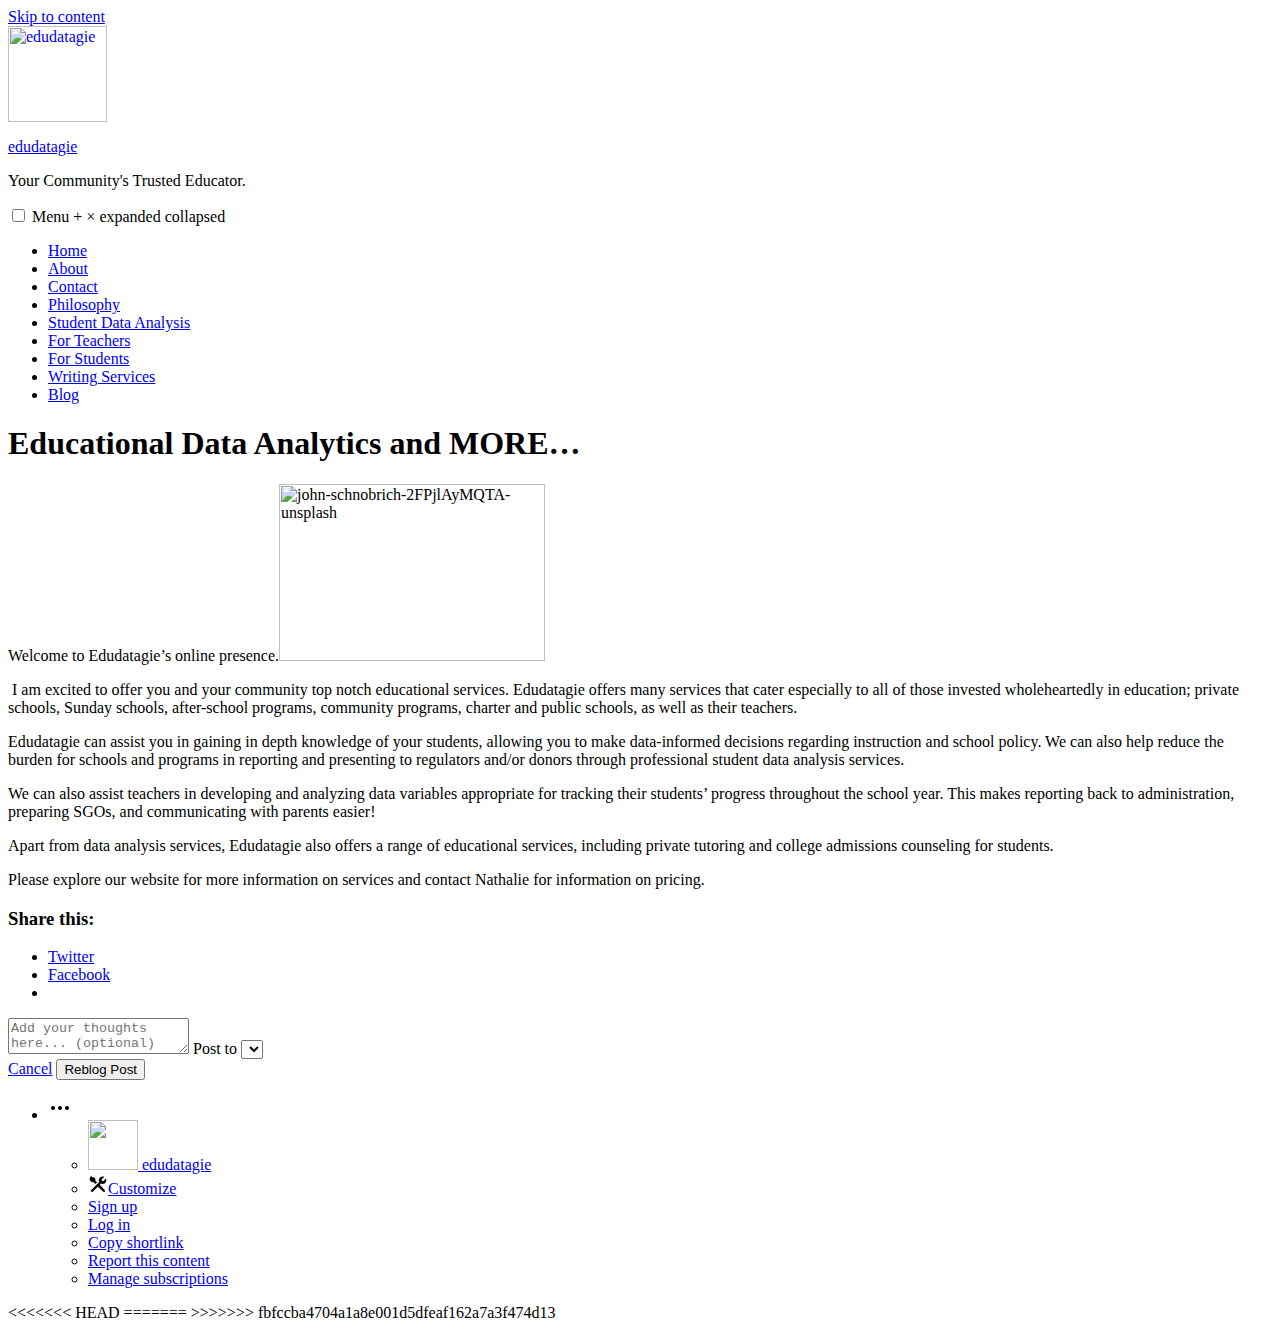
==== index.html @ f2fc2903 "fixing share buttons" ====
<html lang="en"><head>
	<meta charset="UTF-8">
	<meta name="viewport" content="width=device-width, initial-scale=1">
	<link rel="profile" href="https://gmpg.org/xfn/11">
	<title>edudatagie – Your Community's Trusted Educator.</title>

<link rel="alternate" type="application/rss+xml" title="edudatagie » Feed" href="https://edudatagie.wordpress.com/feed/">
<link rel="alternate" type="application/rss+xml" title="edudatagie » Comments Feed" href="https://edudatagie.wordpress.com/comments/feed/">
	<script type="text/javascript">
		/* <![CDATA[ */
		function addLoadEvent(func) {
			var oldonload = window.onload;
			if (typeof window.onload != 'function') {
				window.onload = func;
			} else {
				window.onload = function () {
					oldonload();
					func();
				}
			}
		}
		/* ]]> */
	</script>
			<script type="text/javascript">
			window._wpemojiSettings = {"baseUrl":"https:\/\/s0.wp.com\/wp-content\/mu-plugins\/wpcom-smileys\/twemoji\/2\/72x72\/","ext":".png","svgUrl":"https:\/\/s0.wp.com\/wp-content\/mu-plugins\/wpcom-smileys\/twemoji\/2\/svg\/","svgExt":".svg","source":{"concatemoji":"https:\/\/s0.wp.com\/wp-includes\/js\/wp-emoji-release.min.js?m=1572020829h&ver=5.3-beta2-46378"}};
			!function(e,a,t){var r,n,o,i,p=a.createElement("canvas"),s=p.getContext&&p.getContext("2d");function c(e,t){var a=String.fromCharCode;s.clearRect(0,0,p.width,p.height),s.fillText(a.apply(this,e),0,0);var r=p.toDataURL();return s.clearRect(0,0,p.width,p.height),s.fillText(a.apply(this,t),0,0),r===p.toDataURL()}function l(e){if(!s||!s.fillText)return!1;switch(s.textBaseline="top",s.font="600 32px Arial",e){case"flag":return!c([127987,65039,8205,9895,65039],[127987,65039,8203,9895,65039])&&(!c([55356,56826,55356,56819],[55356,56826,8203,55356,56819])&&!c([55356,57332,56128,56423,56128,56418,56128,56421,56128,56430,56128,56423,56128,56447],[55356,57332,8203,56128,56423,8203,56128,56418,8203,56128,56421,8203,56128,56430,8203,56128,56423,8203,56128,56447]));case"emoji":return!c([55357,56424,55356,57342,8205,55358,56605,8205,55357,56424,55356,57340],[55357,56424,55356,57342,8203,55358,56605,8203,55357,56424,55356,57340])}return!1}function d(e){var t=a.createElement("script");t.src=e,t.defer=t.type="text/javascript",a.getElementsByTagName("head")[0].appendChild(t)}for(i=Array("flag","emoji"),t.supports={everything:!0,everythingExceptFlag:!0},o=0;o<i.length;o++)t.supports[i[o]]=l(i[o]),t.supports.everything=t.supports.everything&&t.supports[i[o]],"flag"!==i[o]&&(t.supports.everythingExceptFlag=t.supports.everythingExceptFlag&&t.supports[i[o]]);t.supports.everythingExceptFlag=t.supports.everythingExceptFlag&&!t.supports.flag,t.DOMReady=!1,t.readyCallback=function(){t.DOMReady=!0},t.supports.everything||(n=function(){t.readyCallback()},a.addEventListener?(a.addEventListener("DOMContentLoaded",n,!1),e.addEventListener("load",n,!1)):(e.attachEvent("onload",n),a.attachEvent("onreadystatechange",function(){"complete"===a.readyState&&t.readyCallback()})),(r=t.source||{}).concatemoji?d(r.concatemoji):r.wpemoji&&r.twemoji&&(d(r.twemoji),d(r.wpemoji)))}(window,document,window._wpemojiSettings);
		</script><script src="https://s0.wp.com/wp-includes/js/wp-emoji-release.min.js?m=1572020829h&amp;ver=5.3-beta2-46378" type="text/javascript" defer=""></script>
		<style type="text/css">
img.wp-smiley,
img.emoji {
	display: inline !important;
	border: none !important;
	box-shadow: none !important;
	height: 1em !important;
	width: 1em !important;
	margin: 0 .07em !important;
	vertical-align: -0.1em !important;
	background: none !important;
	padding: 0 !important;
}
</style>
	
	<link rel="stylesheet" id="all-css-0-1" href="https://s2.wp.com/_static/??-eJylUdFuwyAM/KGBk1ZdnqZ9CyQeo4GAsFGUvx8h6dS1WjRpL0i273zHGeYo+jAxTgw+i+iysRPBHPvgBXnrcHmoZE/0Anc07YL5JnqVRmQ7GaFVggL92TkmzyENaiAwLmjlnrB3/pwdkeCKHFU/ilo9wW9Yk0upMZkySQivspMN6GzdsKpXuk4qLUC8OPz/Gv5E/5c1lXULdy+OLfRhh7WyvRT1wRJv4iQ3ZvXzK/8jOyfIMgocbD3JNoFGtieIgZjKL4g3N9v6x+7RVdZgSt9HxSvCFxWFrqQx8RFtT0DHhESivN5mL2qM9arv/q29dG3XNadzc/0CMqsAmw==?cssminify=yes" type="text/css" media="all">
<link rel="stylesheet" id="wpcom-block-editor-styles-css" href="//widgets.wp.com/wpcom-block-editor/common.min.css?ver=20190930180734" type="text/css" media="all">
<link rel="stylesheet" id="all-css-2-1" href="https://s1.wp.com/_static/??/wp-content/mu-plugins/comment-likes/css/comment-likes.css,/i/noticons/noticons.css?m=1436783281j&amp;cssminify=yes" type="text/css" media="all">
<link rel="stylesheet" id="print-css-3-1" href="https://s1.wp.com/wp-content/themes/pub/varia/print.css?m=1571655471h&amp;cssminify=yes" type="text/css" media="print">
<link rel="stylesheet" id="all-css-4-1" href="https://s0.wp.com/_static/??-eJx9jdEOwiAMRX9IrDOZ88X4LYx1WAVKoIj+vRhfZlx868095xZqVIaDYBCQC3rMEMsI+Jg5TZDl6XBrct7AOnfXiTRQMB9U1WjY/wi+qOiKpZCh0mRRMmBpLd8IldMVBH10Wtro+sfFgEVWjo0W4vAV1Ow0pX9qwtGxbaeFRi3iWzr7U9cP3aE/7nfD9QW38mf4?cssminify=yes" type="text/css" media="all">
<link rel="stylesheet" id="exford-fonts-css" href="https://fonts.googleapis.com/css?family=Source+Serif+Pro%3A400%2C700%2C400i%2C700i%7CSource+Sans+Pro%3A400%2C700%2C400i%2C700i&amp;subset=latin%2Clatin-ext" type="text/css" media="all">
<link rel="stylesheet" id="all-css-6-1" href="https://s2.wp.com/_static/??-eJx9j8EKAjEMRH/IGldc14v4LWnttpW0KU2K+vciKCrCnmYG3jsMXKtxXNQXBY0+e4HaLfjbzO0Monfyayeygi8ud1Oph1QE0GniYrF92hJeWdTMhKmBRGyphHcuWcIuIRniwL/jT3o9iDsIxBbpCZzycRinYT8etpvp8gDQZFjZ?cssminify=yes" type="text/css" media="all">
<script type="text/javascript" src="https://s2.wp.com/_static/??-eJyFztEKwjAMBdAfsisyOnwRv6XWOFKXtDbphn69HeiDMBQC9+EeuLFLNshhqhcQG9vdK5THO7ooO/sLGMKxeIWOkD84JFZgXW1OogQifoSNltIZJzBVoDTA2mauacN9v4Q8Iyx/WQTNPtxMAcHnun6i4965Q++GwfXxBTkPW9k="></script>
<link rel="EditURI" type="application/rsd+xml" title="RSD" href="https://edudatagie.wordpress.com/xmlrpc.php?rsd">
<link rel="wlwmanifest" type="application/wlwmanifest+xml" href="https://s1.wp.com/wp-includes/wlwmanifest.xml"> 
<meta name="generator" content="WordPress.com">
<link rel="canonical" href="https://edudatagie.wordpress.com/">
<link rel="shortlink" href="https://wp.me/ParBRr-1v">
<link rel="alternate" type="application/json+oembed" href="https://public-api.wordpress.com/oembed/?format=json&amp;url=https%3A%2F%2Fedudatagie.wordpress.com%2F&amp;for=wpcom-auto-discovery"><link rel="alternate" type="application/xml+oembed" href="https://public-api.wordpress.com/oembed/?format=xml&amp;url=https%3A%2F%2Fedudatagie.wordpress.com%2F&amp;for=wpcom-auto-discovery">


	
<!-- Jetpack Open Graph Tags -->
<meta property="og:type" content="website">
<meta property="og:title" content="edudatagie">
<meta property="og:description" content="Your Community's Trusted Educator.">
<meta property="og:url" content="https://edudatagie.wordpress.com/">
<meta property="og:site_name" content="edudatagie">
<meta property="og:image" content="https://edudatagie.files.wordpress.com/2019/09/john-schnobrich-2fpjlaymqta-unsplash.jpg">
<meta property="og:image:secure_url" content="https://edudatagie.files.wordpress.com/2019/09/john-schnobrich-2fpjlaymqta-unsplash.jpg">
<meta property="og:image:width" content="266">
<meta property="og:image:height" content="177">
<meta property="og:image:alt" content="john-schnobrich-2FPjlAyMQTA-unsplash">
<meta property="og:locale" content="en_US">
<meta name="twitter:site" content="@wordpressdotcom">
<meta name="twitter:text:title" content="Educational Data Analytics and&nbsp;MORE…">
<meta name="twitter:image" content="https://edudatagie.files.wordpress.com/2019/09/john-schnobrich-2fpjlaymqta-unsplash.jpg?w=1400">
<meta name="twitter:card" content="summary_large_image">
<meta property="fb:app_id" content="249643311490">
<meta property="article:publisher" content="https://www.facebook.com/WordPresscom">

<!-- End Jetpack Open Graph Tags -->
<link rel="search" type="application/opensearchdescription+xml" href="https://edudatagie.wordpress.com/osd.xml" title="edudatagie">
<link rel="search" type="application/opensearchdescription+xml" href="https://s1.wp.com/opensearch.xml" title="WordPress.com">
<meta name="application-name" content="edudatagie"><meta name="msapplication-window" content="width=device-width;height=device-height"><meta name="msapplication-tooltip" content="Your Community's Trusted Educator."><meta name="msapplication-task" content="name=Subscribe;action-uri=https://edudatagie.wordpress.com/feed/;icon-uri=https://edudatagie.files.wordpress.com/2019/09/educirclelogo.jpg?w=16"><meta name="msapplication-task" content="name=Sign up for a free blog;action-uri=http://wordpress.com/signup/;icon-uri=https://s1.wp.com/i/favicon.ico"><meta name="msapplication-task" content="name=WordPress.com Support;action-uri=http://support.wordpress.com/;icon-uri=https://s1.wp.com/i/favicon.ico"><meta name="msapplication-task" content="name=WordPress.com Forums;action-uri=http://forums.wordpress.com/;icon-uri=https://s1.wp.com/i/favicon.ico"><meta name="description" content="Welcome to Edudatagie's online presence. &nbsp;I am excited to offer you and your community top notch educational services.&nbsp;Edudatagie offers many services that cater especially to all of those invested wholeheartedly in education; private schools, Sunday schools, after-school programs, community programs, charter and public schools, as well as their teachers. Edudatagie can assist you in gaining…">
		<script type="text/javascript">
		function __ATA_CC() {var v = document.cookie.match('(^|;) ?personalized-ads-consent=([^;]*)(;|$)');return v ? 1 : 0;}
		var __ATA_PP = { pt: 0, ht: 0, tn: 'exford', amp: false, siteid: 8982, blogid: 154343757, consent: __ATA_CC() };
		var __ATA = __ATA || {};
		__ATA.cmd = __ATA.cmd || [];
		__ATA.criteo = __ATA.criteo || {};
		__ATA.criteo.cmd = __ATA.criteo.cmd || [];
		</script>
		<script type="text/javascript">
		(function(){function g(a,c){a:{for(var b=a.length,d="string"==typeof a?a.split(""):a,e=0;e<b;e++)if(e in d&&c.call(void 0,d[e],e,a)){c=e;break a}c=-1}return 0>c?null:"string"==typeof a?a.charAt(c):a[c]};function h(a,c,b){b=null!=b?"="+encodeURIComponent(String(b)):"";if(c+=b){b=a.indexOf("#");0>b&&(b=a.length);var d=a.indexOf("?");if(0>d||d>b){d=b;var e=""}else e=a.substring(d+1,b);a=[a.substr(0,d),e,a.substr(b)];b=a[1];a[1]=c?b?b+"&"+c:c:b;a=a[0]+(a[1]?"?"+a[1]:"")+a[2]}return a};var k=0;function l(a,c){var b=document.createElement("script");b.src=a;b.onload=function(){c&&c(void 0)};b.onerror=function(){c("error")};a=document.getElementsByTagName("head");var d;a&&0!==a.length?d=a[0]:d=document.documentElement;d.appendChild(b)}function m(a){return"string"==typeof a&&0<a.length}
		function p(a,c,b){c=void 0===c?"":c;b=void 0===b?".":b;var d=[];Object.keys(a).forEach(function(e){var f=a[e],n=typeof f;"object"==n&&null!=f||"function"==n?d.push(p(f,c+e+b)):null!==f&&void 0!==f&&(e=encodeURIComponent(c+e),d.push(e+"="+encodeURIComponent(f)))});return d.filter(m).join("&")}function q(){return window.__ATA||{}}function r(a,c){a||(q().config=c.c,l(c.url))}var t=Math.floor(1E13*Math.random());q().rid=t;
		var u=q().pageParams,v="//"+(q().serverDomain||"s.pubmine.com")+"/conf",w=window.top===window,x;try{var y=JSON.parse(document.getElementById("oil-configuration").innerText);if("boolean"!==typeof y.gdpr_applies)throw Error("Config doesn't contain gdpr_applies");x=y.gdpr_applies?1:0}catch(a){x=null}
		var z=x,A=window.__ATA_PP||u||null,B=w?document.referrer?document.referrer:null:null,C=w?null:document.referrer?document.referrer:null,D=function(){var a=void 0===a?document.cookie:a;return(a=g(a.split("; "),function(c){return-1!=c.indexOf("__ATA_tuuid=")}))?a.split("=")[1]:""}(),E=p({gdpr:z,pp:A,rid:t,src:B,ref:C,tuuid:D?D:null,vp:window.innerWidth+"x"+window.innerHeight},"",".");
		(function(a){var c;k++;var b="callback__"+Date.now().toString(36)+"_"+k.toString(36);a=h(a,void 0===c?"cb":c,b);window[b]=function(d){r(void 0,d)};l(a,function(d){d&&r(d)})})(v+"?"+E);}).call(this);
		</script><script src="//s.pubmine.com/conf?pp.pt=0&amp;pp.ht=0&amp;pp.tn=exford&amp;pp.amp=false&amp;pp.siteid=8982&amp;pp.blogid=154343757&amp;pp.consent=1&amp;rid=2618396658433&amp;tuuid=95edd4b6-e7b5-45d5-89df-04aaad95c964&amp;vp=1533x801&amp;cb=callback__k27rzxlg_1"></script><link rel="icon" href="https://edudatagie.files.wordpress.com/2019/09/educirclelogo.jpg?w=32" sizes="32x32">
<link rel="icon" href="https://edudatagie.files.wordpress.com/2019/09/educirclelogo.jpg?w=192" sizes="192x192">
<link rel="apple-touch-icon-precomposed" href="https://edudatagie.files.wordpress.com/2019/09/educirclelogo.jpg?w=180">
<meta name="msapplication-TileImage" content="https://edudatagie.files.wordpress.com/2019/09/educirclelogo.jpg?w=196">
<script type="text/javascript">
	window.google_analytics_uacct = "UA-52447-2";
</script>

<script type="text/javascript">
	var _gaq = _gaq || [];
	_gaq.push(['_setAccount', 'UA-52447-2']);
	_gaq.push(['_gat._anonymizeIp']);
	_gaq.push(['_setDomainName', 'wordpress.com']);
	_gaq.push(['_initData']);
	_gaq.push(['_trackPageview']);
	(function() {
		var ga = document.createElement('script'); ga.type = 'text/javascript'; ga.async = true;
		ga.src = ('https:' == document.location.protocol ? 'https://ssl' : 'http://www') + '.google-analytics.com/ga.js';
		(document.getElementsByTagName('head')[0] || document.getElementsByTagName('body')[0]).appendChild(ga);
	})();
</script><script type="text/javascript" async="" src="https://ssl.google-analytics.com/ga.js"></script>

</style></head>

<body class="home page-template-default page page-id-93 wp-custom-logo wp-embed-responsive customizer-styles-applied singular image-filters-enabled admin-bar highlander-enabled highlander-light">
<div id="page" class="site">
	<a class="skip-link screen-reader-text" href="#content">Skip to content</a>

	
		<header id="masthead" class="site-header responsive-max-width">

			<div class="site-branding">

			<div class="site-logo"><a href="https://edudatagie.wordpress.com/" class="custom-logo-link" rel="home"><img width="99" height="96" src="https://edudatagie.files.wordpress.com/2019/09/cropped-educirclelogo-1.jpg" class="custom-logo" alt="edudatagie" data-attachment-id="122" data-permalink="https://edudatagie.wordpress.com/cropped-educirclelogo-1-jpg/" data-orig-file="https://edudatagie.files.wordpress.com/2019/09/cropped-educirclelogo-1.jpg" data-orig-size="99,96" data-comments-opened="0" data-image-meta="{&quot;aperture&quot;:&quot;0&quot;,&quot;credit&quot;:&quot;&quot;,&quot;camera&quot;:&quot;&quot;,&quot;caption&quot;:&quot;&quot;,&quot;created_timestamp&quot;:&quot;0&quot;,&quot;copyright&quot;:&quot;&quot;,&quot;focal_length&quot;:&quot;0&quot;,&quot;iso&quot;:&quot;0&quot;,&quot;shutter_speed&quot;:&quot;0&quot;,&quot;title&quot;:&quot;&quot;,&quot;orientation&quot;:&quot;0&quot;}" data-image-title="cropped-educirclelogo-1.jpg" data-image-description="<p>https://edudatagie.files.wordpress.com/2019/09/cropped-educirclelogo-1.jpg</p>
" data-medium-file="https://edudatagie.files.wordpress.com/2019/09/cropped-educirclelogo-1.jpg?w=99" data-large-file="https://edudatagie.files.wordpress.com/2019/09/cropped-educirclelogo-1.jpg?w=99"></a></div>
								<p class="site-title"><a href="https://edudatagie.wordpress.com/" rel="home">edudatagie</a></p>
			
				<p class="site-description">
				Your Community's Trusted Educator.			</p>
	</div><!-- .site-branding -->

							<nav id="site-navigation" class="main-navigation" aria-label="Main Navigation">
					<input type="checkbox" role="button" aria-haspopup="true" id="toggle" class="hide-visually">
					<label for="toggle" id="toggle-menu" class="button">
						Menu						<span class="dropdown-icon open">+</span>
						<span class="dropdown-icon close">×</span>
						<span class="hide-visually expanded-text">expanded</span>
						<span class="hide-visually collapsed-text">collapsed</span>
					</label>
					<div class="menu-primary-container"><ul id="menu-primary" class="main-menu" aria-label="submenu"><li id="menu-item-51" class="menu-item menu-item-type-custom menu-item-object-custom current-menu-item current_page_item menu-item-home menu-item-51"><a href="https://edudatagie.com/" aria-current="page">Home</a></li>
<li id="menu-item-43" class="menu-item menu-item-type-post_type menu-item-object-page menu-item-43"><a href="https://edudatagie.com/about.html">About</a></li>
<li id="menu-item-9" class="menu-item menu-item-type-post_type menu-item-object-page menu-item-9"><a href="https://edudatagie.wordpress.com/blog/">Contact</a></li>
<li id="menu-item-86" class="menu-item menu-item-type-post_type menu-item-object-page menu-item-86"><a href="https://edudatagie.wordpress.com/philosophy/">Philosophy</a></li>
<li id="menu-item-87" class="menu-item menu-item-type-post_type menu-item-object-page menu-item-87"><a href="https://edudatagie.wordpress.com/schools-and-teachers/">Student Data Analysis</a></li>
<li id="menu-item-182" class="menu-item menu-item-type-post_type menu-item-object-page menu-item-182"><a href="https://edudatagie.wordpress.com/teachers/">For Teachers</a></li>
<li id="menu-item-88" class="menu-item menu-item-type-post_type menu-item-object-page menu-item-88"><a href="https://edudatagie.wordpress.com/students-and-parents/">For Students</a></li>
<li id="menu-item-89" class="menu-item menu-item-type-post_type menu-item-object-page menu-item-89"><a href="https://edudatagie.wordpress.com/general-services/">Writing Services</a></li>
<li id="menu-item-102" class="menu-item menu-item-type-post_type menu-item-object-page menu-item-102"><a href="https://edudatagie.wordpress.com/blog-2/">Blog</a></li>
</ul></div>				</nav><!-- #site-navigation -->
			
			
		</header><!-- #masthead -->

	
	<div id="content" class="site-content">

	<section id="primary" class="content-area">
		<main id="main" class="site-main">

			
<article id="post-93" class="post-93 page type-page status-publish hentry entry">

	<header class="entry-header responsive-max-width">
		
<h1 class="entry-title">Educational Data Analytics and&nbsp;MORE…</h1>
	</header>

	<div class="entry-content">
		<p style="text-align:left;">Welcome to Edudatagie’s online presence.<img data-attachment-id="148" data-permalink="https://edudatagie.wordpress.com/students-and-parents/john-schnobrich-2fpjlaymqta-unsplash/" data-orig-file="https://edudatagie.files.wordpress.com/2019/09/john-schnobrich-2fpjlaymqta-unsplash.jpg" data-orig-size="4831,3221" data-comments-opened="0" data-image-meta="{&quot;aperture&quot;:&quot;0&quot;,&quot;credit&quot;:&quot;&quot;,&quot;camera&quot;:&quot;&quot;,&quot;caption&quot;:&quot;&quot;,&quot;created_timestamp&quot;:&quot;0&quot;,&quot;copyright&quot;:&quot;&quot;,&quot;focal_length&quot;:&quot;0&quot;,&quot;iso&quot;:&quot;0&quot;,&quot;shutter_speed&quot;:&quot;0&quot;,&quot;title&quot;:&quot;&quot;,&quot;orientation&quot;:&quot;0&quot;}" data-image-title="john-schnobrich-2FPjlAyMQTA-unsplash" data-image-description="" data-medium-file="https://edudatagie.files.wordpress.com/2019/09/john-schnobrich-2fpjlaymqta-unsplash.jpg?w=300" data-large-file="https://edudatagie.files.wordpress.com/2019/09/john-schnobrich-2fpjlaymqta-unsplash.jpg?w=750" class="  wp-image-148 alignright" src="https://edudatagie.files.wordpress.com/2019/09/john-schnobrich-2fpjlaymqta-unsplash.jpg?w=266&amp;h=177" alt="john-schnobrich-2FPjlAyMQTA-unsplash" width="266" height="177" srcset="https://edudatagie.files.wordpress.com/2019/09/john-schnobrich-2fpjlaymqta-unsplash.jpg?w=266&amp;h=177 266w, https://edudatagie.files.wordpress.com/2019/09/john-schnobrich-2fpjlaymqta-unsplash.jpg?w=532&amp;h=354 532w, https://edudatagie.files.wordpress.com/2019/09/john-schnobrich-2fpjlaymqta-unsplash.jpg?w=150&amp;h=100 150w, https://edudatagie.files.wordpress.com/2019/09/john-schnobrich-2fpjlaymqta-unsplash.jpg?w=300&amp;h=200 300w" sizes="(max-width: 266px) 100vw, 266px"></p>
<p style="text-align:left;">&nbsp;<span style="color:var(--color-text);">I am excited to offer you and your community top notch educational services.&nbsp;</span>Edudatagie offers many services that cater especially to all of those invested wholeheartedly in education; private schools, Sunday schools, after-school programs, community programs, charter and public schools, as well as their teachers.</p>
<p style="text-align:left;">Edudatagie can assist you in gaining in depth knowledge of your students, allowing you to make data-informed decisions regarding instruction and school policy. We can also help reduce the burden for&nbsp;schools and programs in reporting and presenting to regulators and/or donors through professional student data analysis services.</p>
<p style="text-align:left;">We can also assist teachers in developing and analyzing data variables appropriate for tracking their students’ progress throughout the school year. This makes reporting back to administration, preparing SGOs, and communicating with parents easier!</p>
<p style="text-align:left;">Apart from data analysis services, Edudatagie also offers a range of educational services, including private tutoring and college admissions counseling for students.</p>
<p style="text-align:left;">Please explore our website for more information on services and contact Nathalie for information on pricing.</p>
<p style="text-align:center;">
</p><div id="atatags-370373-5db4737f59094">
        <script type="text/javascript">
            __ATA.cmd.push(function() {
                __ATA.initVideoSlot('atatags-370373-5db4737f59094', {
                    sectionId: '370373',
                    format: 'inread'
                });
            });
        </script>
    </div>		<div class="wpcnt">
			<div class="wpa wpmrec">
			
				
			</div>
		</div><div id="jp-post-flair" class="sharedaddy sd-like-enabled sd-sharing-enabled"><div class="sharedaddy sd-sharing-enabled"><div class="robots-nocontent sd-block sd-social sd-social-icon-text sd-sharing"><h3 class="sd-title">Share this:</h3><div class="sd-content"><ul><li class="share-twitter"><a rel="nofollow noopener noreferrer" data-shared="sharing-twitter-93" class="share-twitter sd-button share-icon" href="https://edudatagie.com/?share=twitter&amp;nb=1" target="_blank" title="Click to share on Twitter"><span>Twitter</span></a></li><li class="share-facebook"><a rel="nofollow noopener noreferrer" data-shared="sharing-facebook-93" class="share-facebook sd-button share-icon" href="https://edudatagie.com/?share=facebook&amp;nb=1" target="_blank" title="Click to share on Facebook"><span>Facebook</span></a></li><li class="share-end"></li></ul></div></div></div></div>	</div><!-- .entry-content -->

	</article><!-- #post-93 -->

		</main><!-- #main -->
	</section><!-- #primary -->


	</div><!-- #content -->

	<footer id="colophon" class="site-footer responsive-max-width">
		
		<div class="site-info">
									</div><!-- .site-info -->
	</footer><!-- #colophon -->

</div><!-- #page -->

<!--  -->

		<div style="display:none">
	</div>

	<div id="carousel-reblog-box">
		<form action="#" name="carousel-reblog">
			<textarea id="carousel-reblog-content" name="carousel-reblog-content" placeholder="Add your thoughts here... (optional)"></textarea>
			<label for="carousel-reblog-to-blog-id" id="carousel-reblog-lblogid">Post to</label>
			<select name="carousel-reblog-to-blog-id" id="carousel-reblog-to-blog-id">
						</select>

			<div class="submit">
				<span class="canceltext"><a href="#" class="cancel">Cancel</a></span>
				<input type="submit" name="carousel-reblog-submit" class="button" id="carousel-reblog-submit" value="Reblog Post">
				<input type="hidden" id="carousel-reblog-blog-id" value="154343757">
				<input type="hidden" id="carousel-reblog-blog-url" value="https://edudatagie.wordpress.com">
				<input type="hidden" id="carousel-reblog-blog-title" value="edudatagie">
				<input type="hidden" id="carousel-reblog-post-url" value="">
				<input type="hidden" id="carousel-reblog-post-title" value="">
			</div>

			<input type="hidden" id="_wpnonce" name="_wpnonce" value="114802e64f"><input type="hidden" name="_wp_http_referer" value="/">		</form>

		<div class="arrow"></div>
	</div>

	<script type="text/javascript">
		window.WPCOM_sharing_counts = {"https:\/\/edudatagie.wordpress.com\/":93};
	</script>
				<link rel="stylesheet" id="all-css-0-2" href="https://s0.wp.com/wp-content/mu-plugins/carousel/jetpack-carousel.css?m=1563361695h&amp;cssminify=yes" type="text/css" media="all">
<script type="text/javascript">
/* <![CDATA[ */
var comment_like_text = {"loading":"Loading..."};
/* ]]> */
</script>
<script type="text/javascript">
/* <![CDATA[ */
var actionbardata = {"siteID":"154343757","siteName":"edudatagie","siteURL":"http:\/\/edudatagie.wordpress.com","icon":"<img alt='' src='https:\/\/edudatagie.files.wordpress.com\/2019\/09\/educirclelogo.jpg?w=50' class='avatar avatar-50' height='50' width='50' \/>","canManageOptions":"","canCustomizeSite":"","isFollowing":"","themeSlug":"pub\/exford","signupURL":"https:\/\/wordpress.com\/start\/","loginURL":"https:\/\/wordpress.com\/log-in?redirect_to=https%3A%2F%2Fedudatagie.wordpress.com%2F&signup_flow=account","themeURL":"https:\/\/wordpress.com\/theme\/exford\/","xhrURL":"https:\/\/edudatagie.wordpress.com\/wp-admin\/admin-ajax.php","nonce":"6de14ff713","isSingular":"1","isFolded":"","isLoggedIn":"","isMobile":"","subscribeNonce":"<input type=\"hidden\" id=\"_wpnonce\" name=\"_wpnonce\" value=\"d50d55fb53\" \/>","referer":"https:\/\/edudatagie.wordpress.com\/","canFollow":"","feedID":"95190184","statusMessage":"","customizeLink":"https:\/\/edudatagie.wordpress.com\/wp-admin\/customize.php?url=https%3A%2F%2Fedudatagie.wordpress.com%2F","postID":"93","shortlink":"https:\/\/wp.me\/ParBRr-1v","canEditPost":"","editLink":"https:\/\/wordpress.com\/page\/edudatagie.wordpress.com\/93","statsLink":"https:\/\/wordpress.com\/stats\/post\/93\/edudatagie.wordpress.com","i18n":{"view":"View site","follow":"Follow","following":"Following","edit":"Edit","login":"Log in","signup":"Sign up","customize":"Customize","report":"Report this content","themeInfo":"Get theme: Exford","shortlink":"Copy shortlink","copied":"Copied","followedText":"New posts from this site will now appear in your <a href=\"https:\/\/wordpress.com\/\">Reader<\/a>","foldBar":"Collapse this bar","unfoldBar":"Expand this bar","editSubs":"Manage subscriptions","viewReader":"View site in Reader","viewReadPost":"View post in Reader","subscribe":"Sign me up","enterEmail":"Enter your email address","followers":"","alreadyUser":"Already have a WordPress.com account? <a href=\"https:\/\/wordpress.com\/log-in?redirect_to=https%3A%2F%2Fedudatagie.wordpress.com%2F&signup_flow=account\">Log in now.<\/a>","stats":"Stats"}};
/* ]]> */
</script>
<script type="text/javascript">
/* <![CDATA[ */
var jetpackCarouselStrings = {"widths":[370,700,1000,1200,1400,2000],"is_logged_in":"","lang":"en","ajaxurl":"https:\/\/edudatagie.wordpress.com\/wp-admin\/admin-ajax.php","nonce":"5a9ea995ed","display_exif":"1","display_geo":"1","single_image_gallery":"1","single_image_gallery_media_file":"","background_color":"black","comment":"Comment","post_comment":"Post Comment","write_comment":"Write a Comment...","loading_comments":"Loading Comments...","download_original":"View full size <span class=\"photo-size\">{0}<span class=\"photo-size-times\">\u00d7<\/span>{1}<\/span>","no_comment_text":"Please be sure to submit some text with your comment.","no_comment_email":"Please provide an email address to comment.","no_comment_author":"Please provide your name to comment.","comment_post_error":"Sorry, but there was an error posting your comment. Please try again later.","comment_approved":"Your comment was approved.","comment_unapproved":"Your comment is in moderation.","camera":"Camera","aperture":"Aperture","shutter_speed":"Shutter Speed","focal_length":"Focal Length","copyright":"Copyright","comment_registration":"0","require_name_email":"1","login_url":"https:\/\/edudatagie.wordpress.com\/wp-login.php?redirect_to=https%3A%2F%2Fedudatagie.wordpress.com%2F","blog_id":"154343757","meta_data":["camera","aperture","shutter_speed","focal_length","copyright"],"local_comments_commenting_as":"<fieldset><label for=\"email\">Email (Required)<\/label> <input type=\"text\" name=\"email\" class=\"jp-carousel-comment-form-field jp-carousel-comment-form-text-field\" id=\"jp-carousel-comment-form-email-field\" \/><\/fieldset><fieldset><label for=\"author\">Name (Required)<\/label> <input type=\"text\" name=\"author\" class=\"jp-carousel-comment-form-field jp-carousel-comment-form-text-field\" id=\"jp-carousel-comment-form-author-field\" \/><\/fieldset><fieldset><label for=\"url\">Website<\/label> <input type=\"text\" name=\"url\" class=\"jp-carousel-comment-form-field jp-carousel-comment-form-text-field\" id=\"jp-carousel-comment-form-url-field\" \/><\/fieldset>","reblog":"Reblog","reblogged":"Reblogged","reblog_add_thoughts":"Add your thoughts here... (optional)","reblogging":"Reblogging...","post_reblog":"Post Reblog","stats_query_args":"blog=154343757&v=wpcom&tz=-4&user_id=0&subd=edudatagie","is_public":"1","reblog_enabled":""};
/* ]]> */
</script>
<script type="text/javascript">
/* <![CDATA[ */
var sharing_js_options = {"lang":"en","counts":"1","is_stats_active":"1"};
/* ]]> */
</script>
<script type="text/javascript" src="https://s2.wp.com/_static/??-eJyVkd1uwjAMhV9owbBp6hXas6SJV5zmb07Sbm8/V1AECFXiyvaxvyMnhjkrk2LFWMEVsDiRwfy7c+UNblqhqezbQLGApxEL/DRseNLReuSNYZNCEEmdIbfQPZSZMr4C3QmP4EoNTcoeeVC9T2YsMiPcWlwCTouPSS1Wm+a4scRMdsAqRJNuGgmV1zNUDNnrig/6ho+2gaLqNUPQpSJLptKEzGTF5aq96FBZy3O2IFMpxQW6Zus0ReObPf9syRSf6U7uy3+XsLudenYvzakV9OCwZtlLrcIGk1Op6ttrYignzRSHNQr0FY6Hz+7Qdfv3j737B7na/fs="></script><div class="widget widget_eu_cookie_law_widget" style="display: block;">
</div><div id="actionbar" class="actnbr-pub-exford actnbr-has-follow"><ul><li class="actnbr-ellipsis actnbr-hidden"> 			  <svg class="gridicon gridicon__ellipsis" height="24" width="24" xmlns="http://www.w3.org/2000/svg" viewBox="0 0 24 24"><g><circle cx="5" cy="12" r="2"></circle><circle cx="19" cy="12" r="2"></circle><circle cx="12" cy="12" r="2"></circle></g></svg> 			  <div class="actnbr-popover tip tip-top-left actnbr-more"> 			  	<div class="tip-arrow"></div> 			  	<div class="tip-inner"> 				  <ul> 				    <li class="actnbr-sitename"><a href="http://edudatagie.wordpress.com"><img alt="" src="https://edudatagie.files.wordpress.com/2019/09/educirclelogo.jpg?w=50" class="avatar avatar-50" height="50" width="50"> edudatagie</a></li> 				   	<li class="actnbr-folded-customize"><a href="https://edudatagie.wordpress.com/wp-admin/customize.php?url=https%3A%2F%2Fedudatagie.wordpress.com%2F"><svg class="gridicon gridicon__customize" height="20px" width="20px" xmlns="http://www.w3.org/2000/svg" viewBox="0 0 24 24"><g><path d="M2 6c0-1.505.78-3.08 2-4 0 .845.69 2 2 2 1.657 0 3 1.343 3 3 0 .386-.08.752-.212 1.09.74.594 1.476 1.19 2.19 1.81L8.9 11.98c-.62-.716-1.214-1.454-1.807-2.192C6.753 9.92 6.387 10 6 10c-2.21 0-4-1.79-4-4zm12.152 6.848l1.34-1.34c.607.304 1.283.492 2.008.492 2.485 0 4.5-2.015 4.5-4.5 0-.725-.188-1.4-.493-2.007L18 9l-2-2 3.507-3.507C18.9 3.188 18.225 3 17.5 3 15.015 3 13 5.015 13 7.5c0 .725.188 1.4.493 2.007L3 20l2 2 6.848-6.848c1.885 1.928 3.874 3.753 5.977 5.45l1.425 1.148 1.5-1.5-1.15-1.425c-1.695-2.103-3.52-4.092-5.448-5.977z" data-reactid=".2.1.1:0.1b.0"></path></g></svg><span>Customize<span></span></span></a></li> 				     					<li class="actnbr-signup"><a href="https://wordpress.com/start/">Sign up</a></li> 				    <li class="actnbr-login"><a href="https://wordpress.com/log-in?redirect_to=https%3A%2F%2Fedudatagie.wordpress.com%2F&amp;signup_flow=account">Log in</a></li> 				     				    <li class="actnbr-shortlink"><a href="https://wp.me/ParBRr-1v">Copy shortlink</a></li> 				    <li class="flb-report"><a href="http://en.wordpress.com/abuse/">Report this content</a></li> 				     				     				    <li class="actnbr-subs"><a href="https://subscribe.wordpress.com/">Manage subscriptions</a></li> 				     			      </ul> 			    </div> 		      </div> 		    </li> 	      </ul></div>
<script type="text/javascript">
var windowOpen;
			jQuery( document.body ).on( 'click', 'a.share-twitter', function() {
				// If there's another sharing window open, close it.
				if ( 'undefined' !== typeof windowOpen ) {
					windowOpen.close();
				}
				windowOpen = window.open( jQuery( this ).attr( 'href' ), 'wpcomtwitter', 'menubar=1,resizable=1,width=600,height=350' );
				return false;
			});
var windowOpen;
			jQuery( document.body ).on( 'click', 'a.share-facebook', function() {
				// If there's another sharing window open, close it.
				if ( 'undefined' !== typeof windowOpen ) {
					windowOpen.close();
				}
				windowOpen = window.open( jQuery( this ).attr( 'href' ), 'wpcomfacebook', 'menubar=1,resizable=1,width=600,height=400' );
				return false;
			});
</script>
	<script>
	/(trident|msie)/i.test(navigator.userAgent)&&document.getElementById&&window.addEventListener&&window.addEventListener("hashchange",function(){var t,e=location.hash.substring(1);/^[A-z0-9_-]+$/.test(e)&&(t=document.getElementById(e))&&(/^(?:a|select|input|button|textarea)$/i.test(t.tagName)||(t.tabIndex=-1),t.focus())},!1);
	</script>
	<script type="text/javascript">
// <![CDATA[
(function() {
try{
  if ( window.external &&'msIsSiteMode' in window.external) {
    if (window.external.msIsSiteMode()) {
      var jl = document.createElement('script');
      jl.type='text/javascript';
      jl.async=true;
      jl.src='/wp-content/plugins/ie-sitemode/custom-jumplist.php';
      var s = document.getElementsByTagName('script')[0];
      s.parentNode.insertBefore(jl, s);
    }
  }
}catch(e){}
})();
// ]]>
<<<<<<< HEAD
=======


>>>>>>> fbfccba4704a1a8e001d5dfeaf162a7a3f474d13
	</script>
<noscript><img src="https://pixel.wp.com/b.gif?v=noscript" style="height:0px;width:0px;overflow:hidden" alt="" /></noscript>
<script>
if ( 'object' === typeof wpcom_mobile_user_agent_info ) {
	wpcom_mobile_user_agent_info.init();
	var mobileStatsQueryString = "";
	
	if( false !== wpcom_mobile_user_agent_info.matchedPlatformName )
		mobileStatsQueryString += "&x_" + 'mobile_platforms' + '=' + wpcom_mobile_user_agent_info.matchedPlatformName;
	
	if( false !== wpcom_mobile_user_agent_info.matchedUserAgentName )
		mobileStatsQueryString += "&x_" + 'mobile_devices' + '=' + wpcom_mobile_user_agent_info.matchedUserAgentName;
	
	if( wpcom_mobile_user_agent_info.isIPad() )
		mobileStatsQueryString += "&x_" + 'ipad_views' + '=' + 'views';
	if( "" != mobileStatsQueryString ) {
		new Image().src = document.location.protocol + '//pixel.wp.com/g.gif?v=wpcom-no-pv' + mobileStatsQueryString + '&baba=' + Math.random();
	}
	
}
</script>
<<<<<<< HEAD
=======

>>>>>>> fbfccba4704a1a8e001d5dfeaf162a7a3f474d13
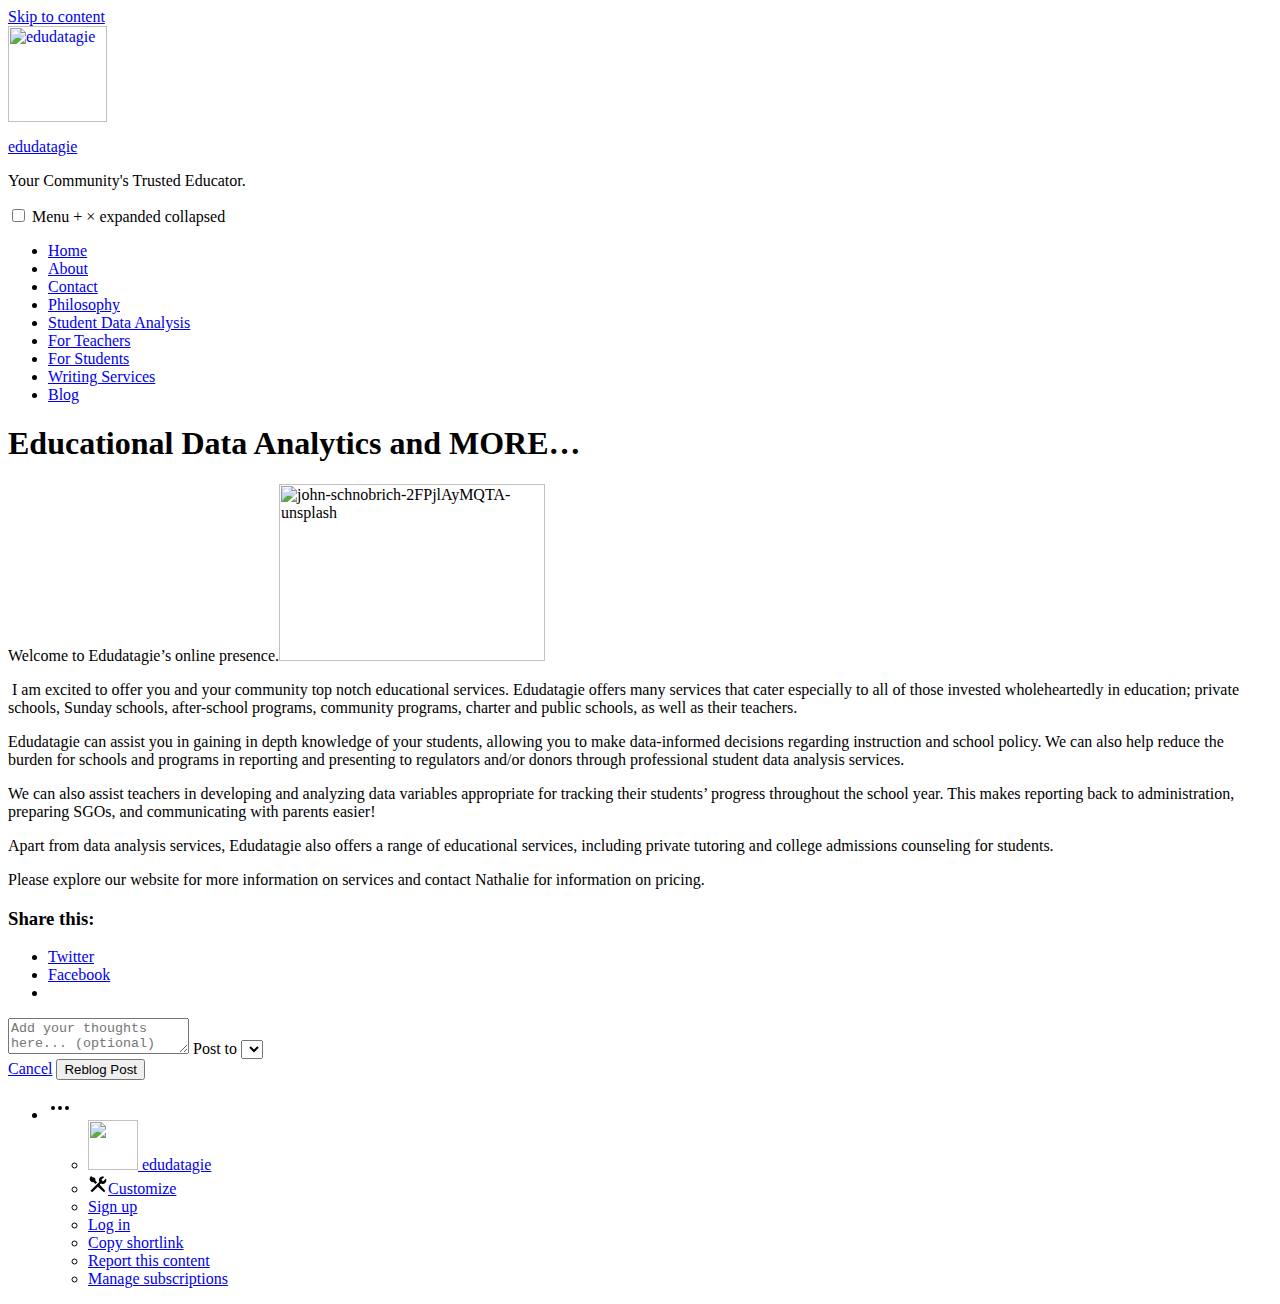
==== commit 2c7bafa2: "fixing random text" ====
--- a/index.html
+++ b/index.html
@@ -193,7 +193,7 @@
 			
 				
 			</div>
-		</div><div id="jp-post-flair" class="sharedaddy sd-like-enabled sd-sharing-enabled"><div class="sharedaddy sd-sharing-enabled"><div class="robots-nocontent sd-block sd-social sd-social-icon-text sd-sharing"><h3 class="sd-title">Share this:</h3><div class="sd-content"><ul><li class="share-twitter"><a rel="nofollow noopener noreferrer" data-shared="sharing-twitter-93" class="share-twitter sd-button share-icon" href="https://edudatagie.com/?share=twitter&amp;nb=1" target="_blank" title="Click to share on Twitter"><span>Twitter</span></a></li><li class="share-facebook"><a rel="nofollow noopener noreferrer" data-shared="sharing-facebook-93" class="share-facebook sd-button share-icon" href="https://edudatagie.com/?share=facebook&amp;nb=1" target="_blank" title="Click to share on Facebook"><span>Facebook</span></a></li><li class="share-end"></li></ul></div></div></div></div>	</div><!-- .entry-content -->
+		</div><div id="jp-post-flair" class="sharedaddy sd-like-enabled sd-sharing-enabled"><div class="sharedaddy sd-sharing-enabled"><div class="robots-nocontent sd-block sd-social sd-social-icon-text sd-sharing"><h3 class="sd-title">Share this:</h3><div class="sd-content"><ul><li class="share-twitter"><a rel="nofollow noopener noreferrer" data-shared="sharing-twitter-93" class="share-twitter sd-button share-icon" href="https://edudatagie.wordpress.com/?share=twitter&amp;nb=1" target="_blank" title="Click to share on Twitter"><span>Twitter</span></a></li><li class="share-facebook"><a rel="nofollow noopener noreferrer" data-shared="sharing-facebook-93" class="share-facebook sd-button share-icon" href="https://edudatagie.wordpress.com/?share=facebook&amp;nb=1" target="_blank" title="Click to share on Facebook"><span>Facebook</span></a></li><li class="share-end"></li></ul></div></div></div></div>	</div><!-- .entry-content -->
 
 	</article><!-- #post-93 -->
 
@@ -330,7 +330,4 @@
 	
 }
 </script>
-<<<<<<< HEAD
-=======
-
->>>>>>> fbfccba4704a1a8e001d5dfeaf162a7a3f474d13
+
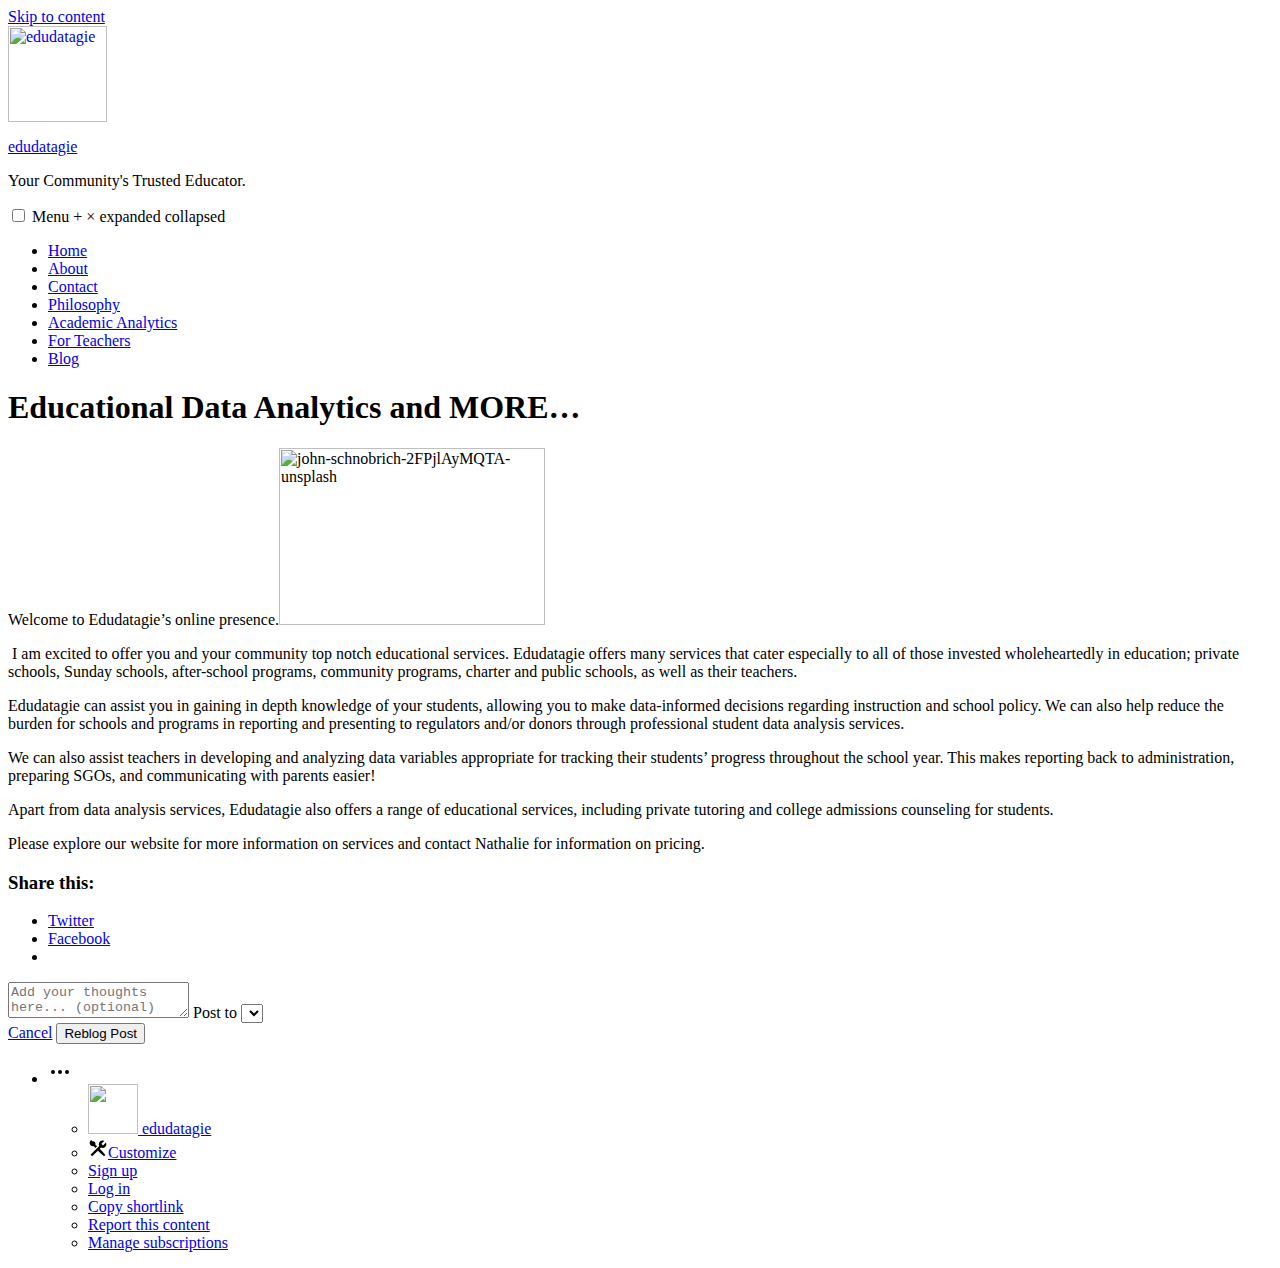
==== commit 7e292142: "updated academic analytics title on all and removed links to students and writing services" ====
--- a/index.html
+++ b/index.html
@@ -88,20 +88,7 @@
 		__ATA.criteo = __ATA.criteo || {};
 		__ATA.criteo.cmd = __ATA.criteo.cmd || [];
 		</script>
-		<script type="text/javascript">
-		(function(){function g(a,c){a:{for(var b=a.length,d="string"==typeof a?a.split(""):a,e=0;e<b;e++)if(e in d&&c.call(void 0,d[e],e,a)){c=e;break a}c=-1}return 0>c?null:"string"==typeof a?a.charAt(c):a[c]};function h(a,c,b){b=null!=b?"="+encodeURIComponent(String(b)):"";if(c+=b){b=a.indexOf("#");0>b&&(b=a.length);var d=a.indexOf("?");if(0>d||d>b){d=b;var e=""}else e=a.substring(d+1,b);a=[a.substr(0,d),e,a.substr(b)];b=a[1];a[1]=c?b?b+"&"+c:c:b;a=a[0]+(a[1]?"?"+a[1]:"")+a[2]}return a};var k=0;function l(a,c){var b=document.createElement("script");b.src=a;b.onload=function(){c&&c(void 0)};b.onerror=function(){c("error")};a=document.getElementsByTagName("head");var d;a&&0!==a.length?d=a[0]:d=document.documentElement;d.appendChild(b)}function m(a){return"string"==typeof a&&0<a.length}
-		function p(a,c,b){c=void 0===c?"":c;b=void 0===b?".":b;var d=[];Object.keys(a).forEach(function(e){var f=a[e],n=typeof f;"object"==n&&null!=f||"function"==n?d.push(p(f,c+e+b)):null!==f&&void 0!==f&&(e=encodeURIComponent(c+e),d.push(e+"="+encodeURIComponent(f)))});return d.filter(m).join("&")}function q(){return window.__ATA||{}}function r(a,c){a||(q().config=c.c,l(c.url))}var t=Math.floor(1E13*Math.random());q().rid=t;
-		var u=q().pageParams,v="//"+(q().serverDomain||"s.pubmine.com")+"/conf",w=window.top===window,x;try{var y=JSON.parse(document.getElementById("oil-configuration").innerText);if("boolean"!==typeof y.gdpr_applies)throw Error("Config doesn't contain gdpr_applies");x=y.gdpr_applies?1:0}catch(a){x=null}
-		var z=x,A=window.__ATA_PP||u||null,B=w?document.referrer?document.referrer:null:null,C=w?null:document.referrer?document.referrer:null,D=function(){var a=void 0===a?document.cookie:a;return(a=g(a.split("; "),function(c){return-1!=c.indexOf("__ATA_tuuid=")}))?a.split("=")[1]:""}(),E=p({gdpr:z,pp:A,rid:t,src:B,ref:C,tuuid:D?D:null,vp:window.innerWidth+"x"+window.innerHeight},"",".");
-		(function(a){var c;k++;var b="callback__"+Date.now().toString(36)+"_"+k.toString(36);a=h(a,void 0===c?"cb":c,b);window[b]=function(d){r(void 0,d)};l(a,function(d){d&&r(d)})})(v+"?"+E);}).call(this);
-		</script><script src="//s.pubmine.com/conf?pp.pt=0&amp;pp.ht=0&amp;pp.tn=exford&amp;pp.amp=false&amp;pp.siteid=8982&amp;pp.blogid=154343757&amp;pp.consent=1&amp;rid=2618396658433&amp;tuuid=95edd4b6-e7b5-45d5-89df-04aaad95c964&amp;vp=1533x801&amp;cb=callback__k27rzxlg_1"></script><link rel="icon" href="https://edudatagie.files.wordpress.com/2019/09/educirclelogo.jpg?w=32" sizes="32x32">
-<link rel="icon" href="https://edudatagie.files.wordpress.com/2019/09/educirclelogo.jpg?w=192" sizes="192x192">
-<link rel="apple-touch-icon-precomposed" href="https://edudatagie.files.wordpress.com/2019/09/educirclelogo.jpg?w=180">
-<meta name="msapplication-TileImage" content="https://edudatagie.files.wordpress.com/2019/09/educirclelogo.jpg?w=196">
-<script type="text/javascript">
-	window.google_analytics_uacct = "UA-52447-2";
-</script>
-
+		
 <script type="text/javascript">
 	var _gaq = _gaq || [];
 	_gaq.push(['_setAccount', 'UA-52447-2']);
@@ -145,12 +132,12 @@
 					</label>
 					<div class="menu-primary-container"><ul id="menu-primary" class="main-menu" aria-label="submenu"><li id="menu-item-51" class="menu-item menu-item-type-custom menu-item-object-custom current-menu-item current_page_item menu-item-home menu-item-51"><a href="https://edudatagie.com/" aria-current="page">Home</a></li>
 <li id="menu-item-43" class="menu-item menu-item-type-post_type menu-item-object-page menu-item-43"><a href="https://edudatagie.com/about.html">About</a></li>
-<li id="menu-item-9" class="menu-item menu-item-type-post_type menu-item-object-page menu-item-9"><a href="https://edudatagie.wordpress.com/blog/">Contact</a></li>
-<li id="menu-item-86" class="menu-item menu-item-type-post_type menu-item-object-page menu-item-86"><a href="https://edudatagie.wordpress.com/philosophy/">Philosophy</a></li>
-<li id="menu-item-87" class="menu-item menu-item-type-post_type menu-item-object-page menu-item-87"><a href="https://edudatagie.wordpress.com/schools-and-teachers/">Student Data Analysis</a></li>
-<li id="menu-item-182" class="menu-item menu-item-type-post_type menu-item-object-page menu-item-182"><a href="https://edudatagie.wordpress.com/teachers/">For Teachers</a></li>
-<li id="menu-item-88" class="menu-item menu-item-type-post_type menu-item-object-page menu-item-88"><a href="https://edudatagie.wordpress.com/students-and-parents/">For Students</a></li>
-<li id="menu-item-89" class="menu-item menu-item-type-post_type menu-item-object-page menu-item-89"><a href="https://edudatagie.wordpress.com/general-services/">Writing Services</a></li>
+<li id="menu-item-9" class="menu-item menu-item-type-post_type menu-item-object-page menu-item-9"><a href="https://edudatagie.com/contact.html">Contact</a></li>
+<li id="menu-item-86" class="menu-item menu-item-type-post_type menu-item-object-page menu-item-86"><a href="https://edudatagie.com/philosophy.html">Philosophy</a></li>
+<li id="menu-item-87" class="menu-item menu-item-type-post_type menu-item-object-page menu-item-87"><a href="https://edudatagie.com/data.html">Academic Analytics</a></li>
+<li id="menu-item-182" class="menu-item menu-item-type-post_type menu-item-object-page menu-item-182"><a href="https://edudatagie.com/teachers.html">For Teachers</a></li>
+<!--<li id="menu-item-88" class="menu-item menu-item-type-post_type menu-item-object-page menu-item-88"><a href="https://edudatagie.com/students.html">For Students</a></li>-->
+<!--<li id="menu-item-89" class="menu-item menu-item-type-post_type menu-item-object-page menu-item-89"><a href="https://edudatagie.com/writing.html">Writing Services</a></li>-->
 <li id="menu-item-102" class="menu-item menu-item-type-post_type menu-item-object-page menu-item-102"><a href="https://edudatagie.wordpress.com/blog-2/">Blog</a></li>
 </ul></div>				</nav><!-- #site-navigation -->
 			
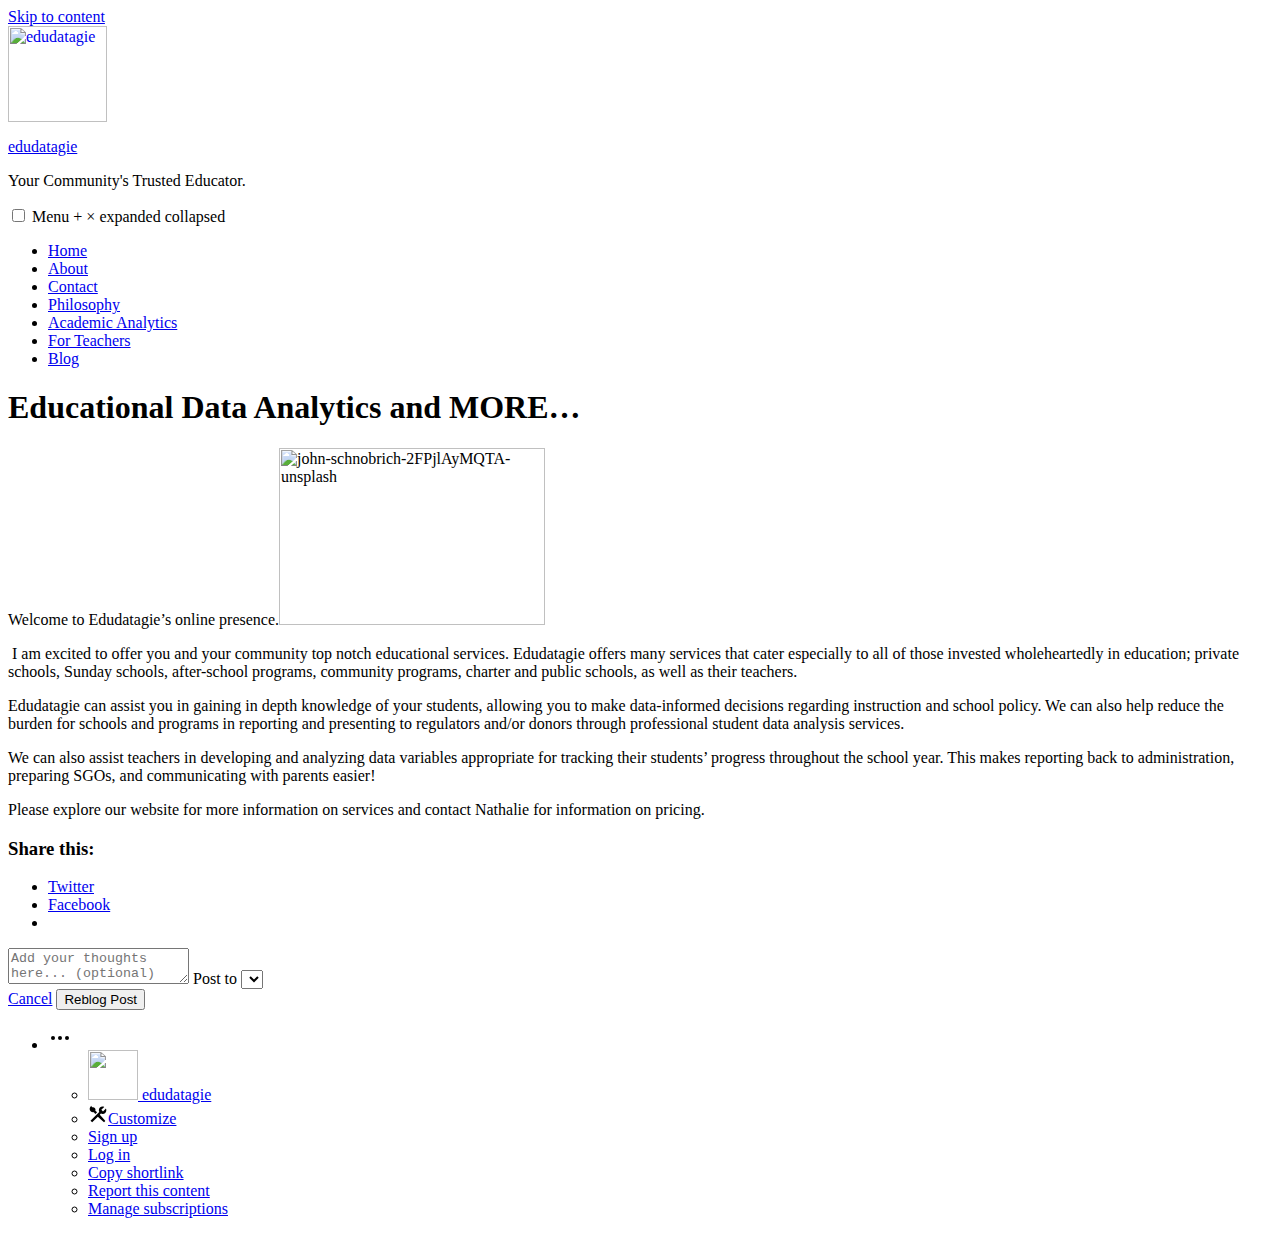
==== commit ce455e6d: "updated homepage text to remove tutoring etc" ====
--- a/index.html
+++ b/index.html
@@ -163,7 +163,7 @@
 <p style="text-align:left;">&nbsp;<span style="color:var(--color-text);">I am excited to offer you and your community top notch educational services.&nbsp;</span>Edudatagie offers many services that cater especially to all of those invested wholeheartedly in education; private schools, Sunday schools, after-school programs, community programs, charter and public schools, as well as their teachers.</p>
 <p style="text-align:left;">Edudatagie can assist you in gaining in depth knowledge of your students, allowing you to make data-informed decisions regarding instruction and school policy. We can also help reduce the burden for&nbsp;schools and programs in reporting and presenting to regulators and/or donors through professional student data analysis services.</p>
 <p style="text-align:left;">We can also assist teachers in developing and analyzing data variables appropriate for tracking their students’ progress throughout the school year. This makes reporting back to administration, preparing SGOs, and communicating with parents easier!</p>
-<p style="text-align:left;">Apart from data analysis services, Edudatagie also offers a range of educational services, including private tutoring and college admissions counseling for students.</p>
+<p style="text-align:left;"></p>
 <p style="text-align:left;">Please explore our website for more information on services and contact Nathalie for information on pricing.</p>
 <p style="text-align:center;">
 </p><div id="atatags-370373-5db4737f59094">
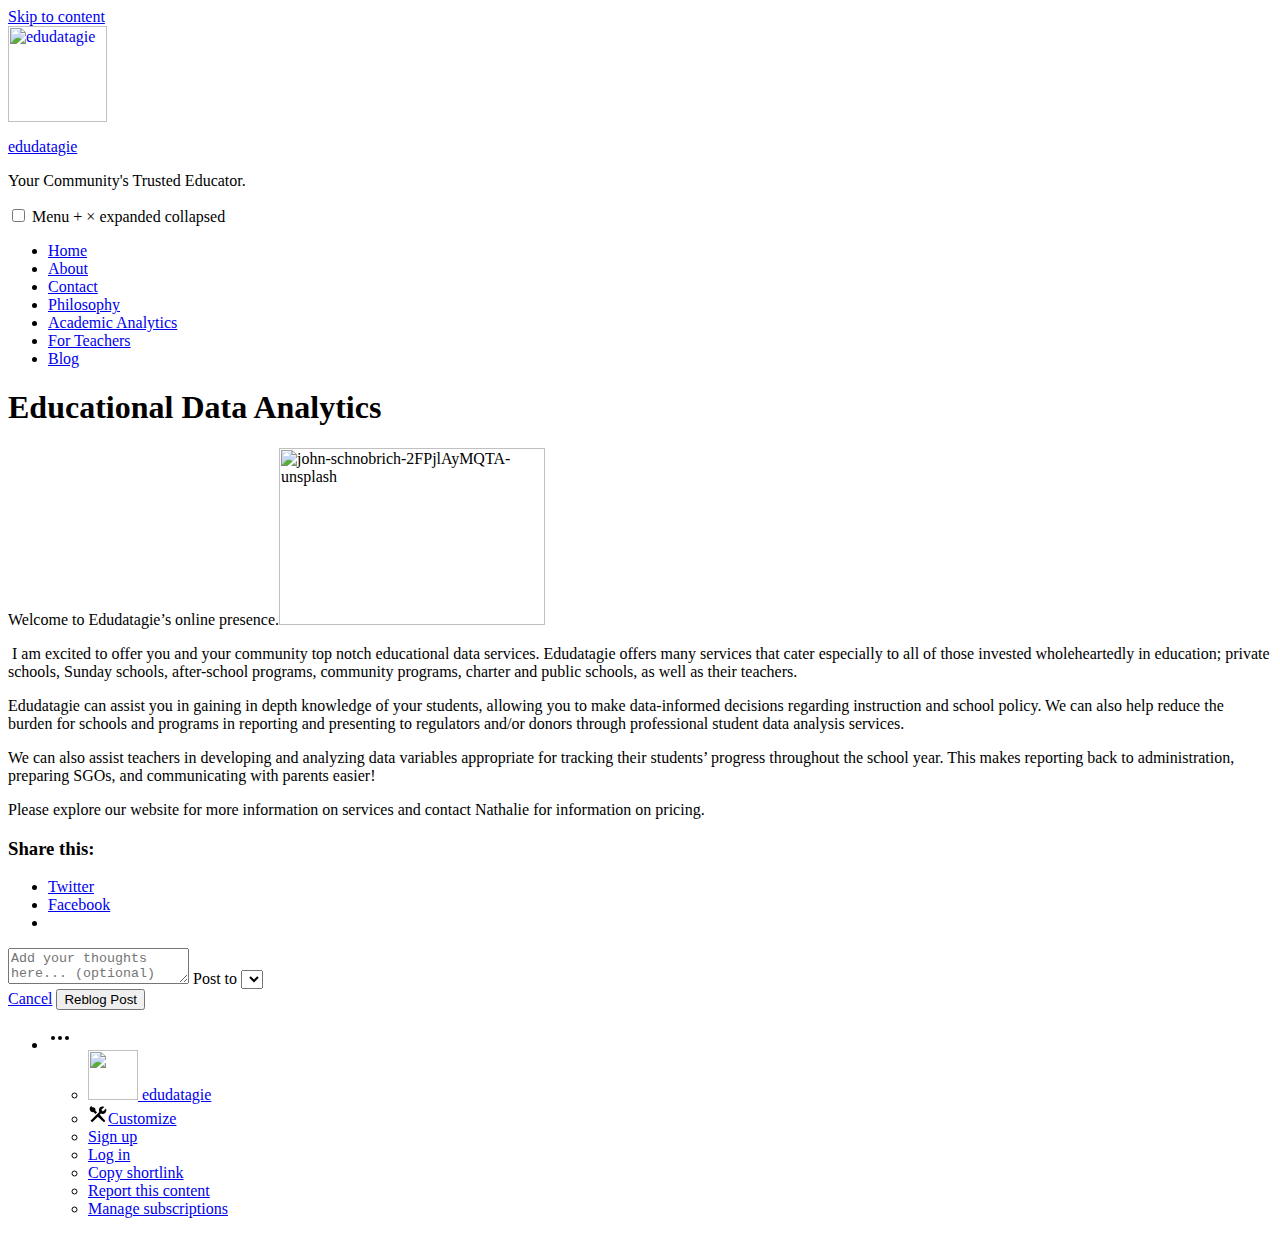
==== commit c5faecb5: "updated homepage text title" ====
--- a/index.html
+++ b/index.html
@@ -155,12 +155,12 @@
 
 	<header class="entry-header responsive-max-width">
 		
-<h1 class="entry-title">Educational Data Analytics and&nbsp;MORE…</h1>
+<h1 class="entry-title">Educational Data Analytics</h1>
 	</header>
 
 	<div class="entry-content">
 		<p style="text-align:left;">Welcome to Edudatagie’s online presence.<img data-attachment-id="148" data-permalink="https://edudatagie.wordpress.com/students-and-parents/john-schnobrich-2fpjlaymqta-unsplash/" data-orig-file="https://edudatagie.files.wordpress.com/2019/09/john-schnobrich-2fpjlaymqta-unsplash.jpg" data-orig-size="4831,3221" data-comments-opened="0" data-image-meta="{&quot;aperture&quot;:&quot;0&quot;,&quot;credit&quot;:&quot;&quot;,&quot;camera&quot;:&quot;&quot;,&quot;caption&quot;:&quot;&quot;,&quot;created_timestamp&quot;:&quot;0&quot;,&quot;copyright&quot;:&quot;&quot;,&quot;focal_length&quot;:&quot;0&quot;,&quot;iso&quot;:&quot;0&quot;,&quot;shutter_speed&quot;:&quot;0&quot;,&quot;title&quot;:&quot;&quot;,&quot;orientation&quot;:&quot;0&quot;}" data-image-title="john-schnobrich-2FPjlAyMQTA-unsplash" data-image-description="" data-medium-file="https://edudatagie.files.wordpress.com/2019/09/john-schnobrich-2fpjlaymqta-unsplash.jpg?w=300" data-large-file="https://edudatagie.files.wordpress.com/2019/09/john-schnobrich-2fpjlaymqta-unsplash.jpg?w=750" class="  wp-image-148 alignright" src="https://edudatagie.files.wordpress.com/2019/09/john-schnobrich-2fpjlaymqta-unsplash.jpg?w=266&amp;h=177" alt="john-schnobrich-2FPjlAyMQTA-unsplash" width="266" height="177" srcset="https://edudatagie.files.wordpress.com/2019/09/john-schnobrich-2fpjlaymqta-unsplash.jpg?w=266&amp;h=177 266w, https://edudatagie.files.wordpress.com/2019/09/john-schnobrich-2fpjlaymqta-unsplash.jpg?w=532&amp;h=354 532w, https://edudatagie.files.wordpress.com/2019/09/john-schnobrich-2fpjlaymqta-unsplash.jpg?w=150&amp;h=100 150w, https://edudatagie.files.wordpress.com/2019/09/john-schnobrich-2fpjlaymqta-unsplash.jpg?w=300&amp;h=200 300w" sizes="(max-width: 266px) 100vw, 266px"></p>
-<p style="text-align:left;">&nbsp;<span style="color:var(--color-text);">I am excited to offer you and your community top notch educational services.&nbsp;</span>Edudatagie offers many services that cater especially to all of those invested wholeheartedly in education; private schools, Sunday schools, after-school programs, community programs, charter and public schools, as well as their teachers.</p>
+<p style="text-align:left;">&nbsp;<span style="color:var(--color-text);">I am excited to offer you and your community top notch educational data services.&nbsp;</span>Edudatagie offers many services that cater especially to all of those invested wholeheartedly in education; private schools, Sunday schools, after-school programs, community programs, charter and public schools, as well as their teachers.</p>
 <p style="text-align:left;">Edudatagie can assist you in gaining in depth knowledge of your students, allowing you to make data-informed decisions regarding instruction and school policy. We can also help reduce the burden for&nbsp;schools and programs in reporting and presenting to regulators and/or donors through professional student data analysis services.</p>
 <p style="text-align:left;">We can also assist teachers in developing and analyzing data variables appropriate for tracking their students’ progress throughout the school year. This makes reporting back to administration, preparing SGOs, and communicating with parents easier!</p>
 <p style="text-align:left;"></p>
